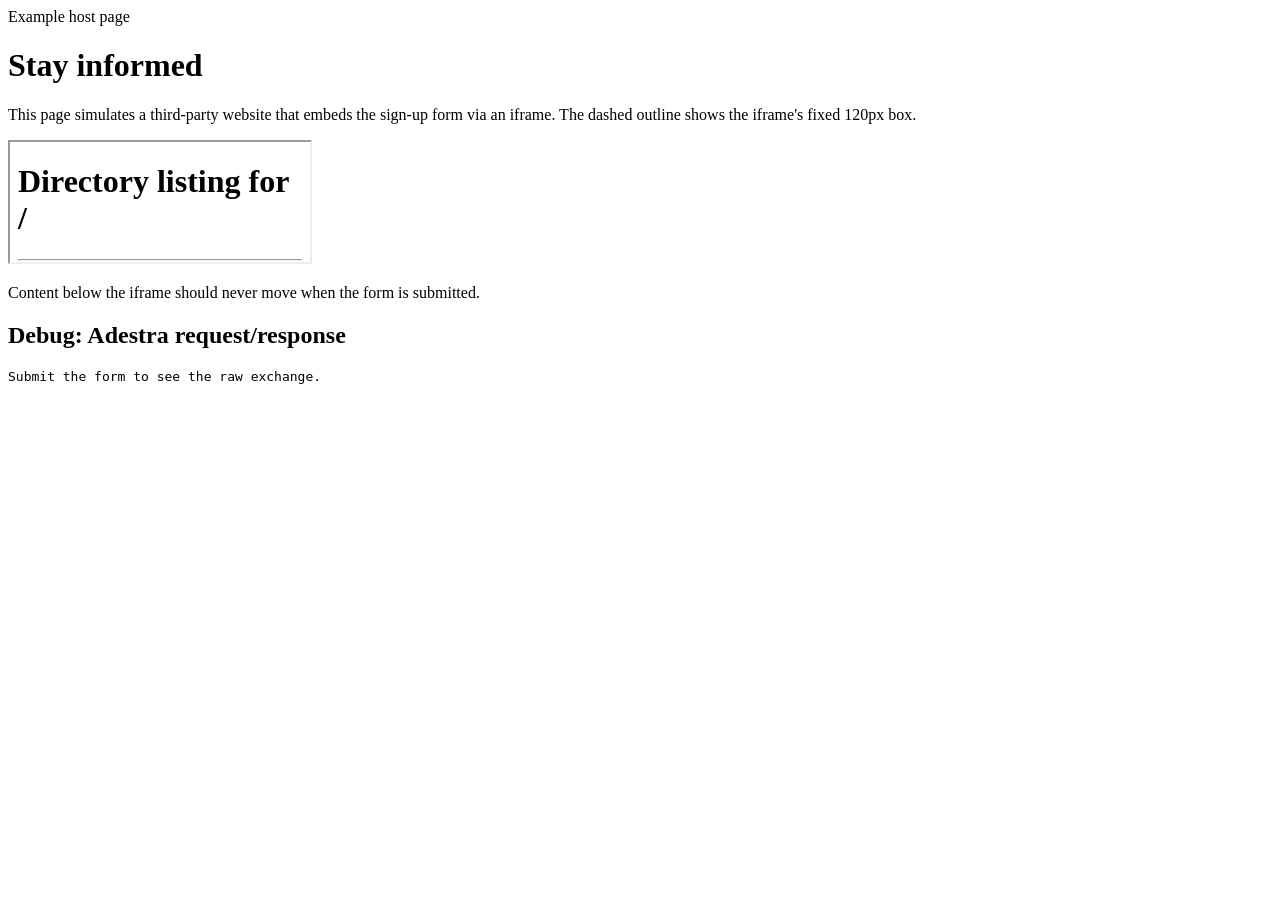
==== public/demo.html @ 1ffddc86 "Refactor: Remove server.js and migrate to server.mjs with modern syntax Add: Create contact script f" ====
<!doctype html>
<html lang="en">
<head>
  <meta charset="utf-8">
  <meta name="viewport" content="width=device-width, initial-scale=1">
  <title>Host page demo</title>
  <link rel="stylesheet" href="/demo.css">
</head>
<body>
  <header>Example host page</header>
  <main>
    <h1>Stay informed</h1>
    <p>This page simulates a third-party website that embeds the sign-up form via an iframe.
      The dashed outline shows the iframe's fixed 120px box.</p>

    <iframe src="/" title="Newsletter sign-up" height="120"></iframe>

    <p>Content below the iframe should never move when the form is submitted.</p>

    <section>
      <h2>Debug: Adestra request/response</h2>
      <pre id="debug">Submit the form to see the raw exchange.</pre>
    </section>
  </main>
  <script src="/demo.js"></script>
</body>
</html>
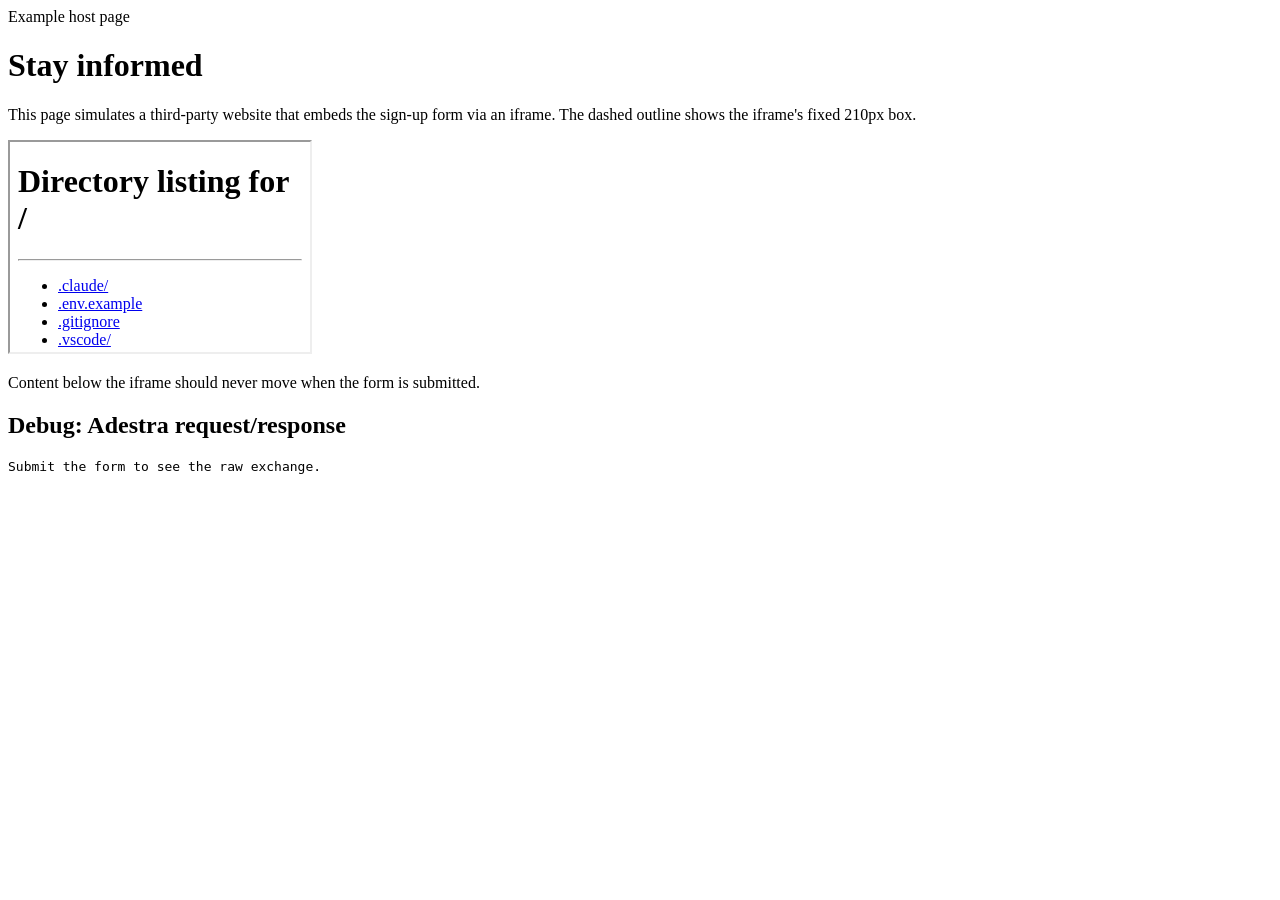
==== commit e4289f7d: "Add Turnstile verification to signup POC with test keys" ====
--- a/public/demo.html
+++ b/public/demo.html
@@ -11,9 +11,9 @@
   <main>
     <h1>Stay informed</h1>
     <p>This page simulates a third-party website that embeds the sign-up form via an iframe.
-      The dashed outline shows the iframe's fixed 120px box.</p>
+      The dashed outline shows the iframe's fixed 210px box.</p>
 
-    <iframe src="/" title="Newsletter sign-up" height="120"></iframe>
+    <iframe src="/" title="Newsletter sign-up" height="210"></iframe>
 
     <p>Content below the iframe should never move when the form is submitted.</p>
 
